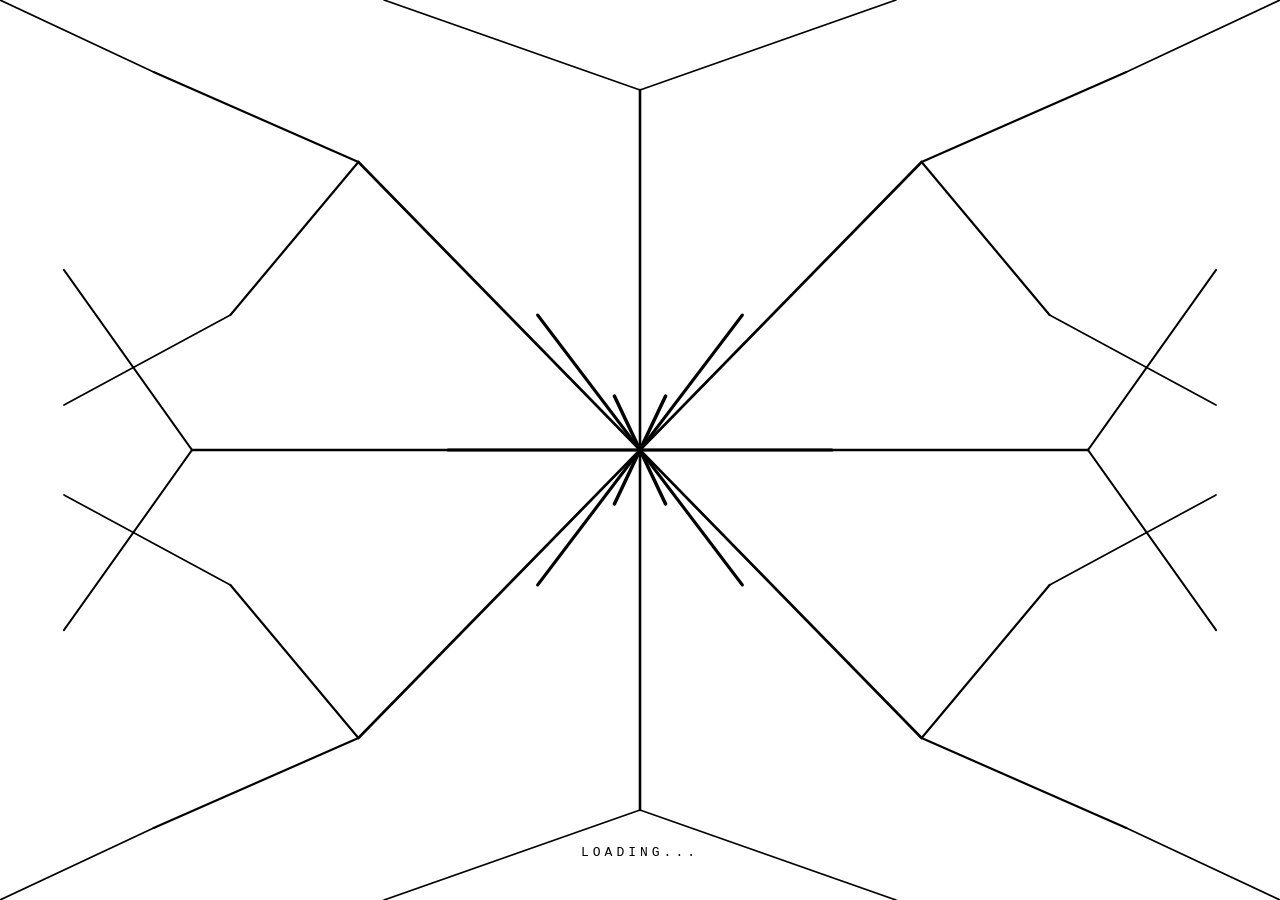
==== index.html @ 2cec9a8e "Add files via upload" ====
<!DOCTYPE html>
<html lang="en">
<head>
<meta charset="UTF-8">
<meta name="viewport" content="width=device-width, initial-scale=1.0">
<title>Los Denso</title>
<link rel="stylesheet" href="style.css">
</head>
<body>

<div id="scene">
  <div id="typed-display"><span id="typed-text"></span><span id="cursor"></span></div>
  <div id="keyboard-wrap">
    <div class="kb-row">
      <div class="key" data-char="`">~</div>
      <div class="key" data-char="1">1</div>
      <div class="key" data-char="2">2</div>
      <div class="key" data-char="3">3</div>
      <div class="key" data-char="4">4</div>
      <div class="key" data-char="5">5</div>
      <div class="key" data-char="6">6</div>
      <div class="key" data-char="7">7</div>
      <div class="key" data-char="8">8</div>
      <div class="key" data-char="9">9</div>
      <div class="key" data-char="0">0</div>
    </div>
    <div class="kb-row">
      <div class="key" data-char="q">Q</div>
      <div class="key" data-char="w">W</div>
      <div class="key" data-char="e">E</div>
      <div class="key" data-char="r">R</div>
      <div class="key" data-char="t">T</div>
      <div class="key" data-char="y">Y</div>
      <div class="key" data-char="u">U</div>
      <div class="key" data-char="i">I</div>
      <div class="key" data-char="o">O</div>
      <div class="key" data-char="p">P</div>
    </div>
    <div class="kb-row">
      <div class="key mid-key" data-char="">CAP</div>
      <div class="key" data-char="a">A</div>
      <div class="key" data-char="s">S</div>
      <div class="key" data-char="d">D</div>
      <div class="key" data-char="f">F</div>
      <div class="key" data-char="g">G</div>
      <div class="key" data-char="h">H</div>
      <div class="key" data-char="j">J</div>
      <div class="key" data-char="k">K</div>
      <div class="key" data-char="l">L</div>
    </div>
    <div class="kb-row">
      <div class="key wide-key" data-char="shift">SHF</div>
      <div class="key" data-char="z">Z</div>
      <div class="key" data-char="x">X</div>
      <div class="key" data-char="c">C</div>
      <div class="key" data-char="v">V</div>
      <div class="key" data-char="b">B</div>
      <div class="key" data-char="n">N</div>
      <div class="key" data-char="m">M</div>
      <div class="key wide-key" data-char="shift2">SHF</div>
      <div class="key enter-key" data-char="enter" id="enter-key">↵ SKIP</div>
    </div>
    <div class="kb-row">
      <div class="key space-key" data-char=" ">SPACE</div>
    </div>
  </div>
  <div id="train-switch-wrap">
    <canvas id="train-switch-canvas" width="60" height="60"></canvas>
    <div id="train-switch-label">DARK MODE</div>
  </div>
  <div id="nav-wrap">
    <div class="nav-btn" id="btn-about">About Me</div>
    <div class="nav-btn" id="btn-projects">Projects</div>
    <div class="nav-btn" id="btn-contact">Contact</div>
  </div>
</div>
<canvas id="train-canvas"></canvas>

<div id="foot-footer">
  <canvas id="foot-canvas" width="100" height="80"></canvas>
  <div id="foot-links">
    <a href="https://github.com/losdenos" target="_blank">GitHub</a>
    <a href="#" target="_blank">Twitter</a>
    <div id="email-link">Email</div>
  </div>
</div>
<canvas id="truck-canvas"></canvas>
<!-- train-canvas reserved for future use -->
<!-- <canvas id="train-canvas"></canvas> -->
<div id="loader"><div id="loader-text">Loading...</div></div>
<canvas id="crack-canvas"></canvas>

<div id="mode-selector">
  <div id="mode-selector-content">
    <div id="mode-selector-title">SELECT MODE</div>
    <div id="mode-selector-buttons">
      <a href="corporate.html" class="mode-btn">CORPORATE</a>
      <div class="mode-btn" id="mode-creative">CREATIVE</div>
    </div>
  </div>
</div>

<script src="script.js"></script>
</body>
</html>
---- style.css ----
* { margin: 0; padding: 0; box-sizing: border-box; }
body { background: #fff; font-family: 'Courier New', monospace; overflow: hidden; width: 100%; height: 100vh; }

#loader {
  position: fixed; inset: 0; background: #fff; z-index: 100;
  display: flex; align-items: flex-end; justify-content: center; padding-bottom: 40px;
}
#loader-text {
  font-size: 13px; letter-spacing: 4px; color: #000;
  font-family: 'Courier New', monospace; text-transform: uppercase;
  opacity: 0; animation: fadeText 0.5s ease 0.3s forwards;
}
@keyframes fadeText { to { opacity: 1; } }

#crack-canvas { position: fixed; inset: 0; width: 100%; height: 100%; z-index: 101; pointer-events: none; }

#scene {
  position: fixed; inset: 0; background: #fff;
  display: flex; align-items: center; justify-content: center;
  opacity: 0; pointer-events: none; flex-direction: column; gap: clamp(12px, 2.5vh, 32px); z-index: 1;
}
#scene.visible { opacity: 1; pointer-events: all; transition: opacity 0.6s ease; }

#keyboard-wrap { display: flex; flex-direction: column; align-items: center; gap: 6px; transition: opacity 0.4s ease, transform 0.4s ease; transform-origin: center center; }
#keyboard-wrap.hiding { opacity: 0; transform: scale(0.92); pointer-events: none; }

.kb-row { display: flex; gap: 6px; justify-content: center; }

.key {
  background: #fff; border: 2.5px solid #000; border-radius: 6px;
  width: 38px; height: 38px; display: flex; align-items: center; justify-content: center;
  font-size: 11px; font-family: 'Courier New', monospace; font-weight: bold; color: #000;
  box-shadow: 3px 3px 0 #000; transform: scale(0) rotate(var(--r, 0deg));
  opacity: 0; transition: transform 0.2s cubic-bezier(0.34,1.56,0.64,1), opacity 0.18s ease;
  user-select: none;
}
.key.space-key { width: 220px; }
.key.space-key.start-glow {
  background: #ccff00; border-color: #88cc00; color: #1a3300;
  box-shadow: 3px 3px 0 #88cc00, 0 0 10px #ccff00, 0 0 28px #aaee0088;
  cursor: pointer; animation: spaceGlow 1.2s ease-in-out infinite;
}
.key.space-key.start-glow:hover {
  background: #ddff33; box-shadow: 1px 1px 0 #88cc00, 0 0 20px #ccff00, 0 0 44px #bbff00aa;
  transform: scale(1) translateY(2px) !important;
}
@keyframes spaceGlow {
  0%,100% { box-shadow: 3px 3px 0 #88cc00, 0 0 8px #ccff00, 0 0 20px #aaee0066; }
  50%      { box-shadow: 3px 3px 0 #88cc00, 0 0 18px #ddff00, 0 0 40px #bbff00aa; }
}
.key.enter-key {
  width: 72px; cursor: pointer; letter-spacing: 0.5px;
  background: #00e5ff; border-color: #00b8d4; color: #003d47;
  box-shadow: 3px 3px 0 #00b8d4, 0 0 10px #00e5ff, 0 0 24px #00cfee88;
  animation: enterGlow 1.4s ease-in-out infinite;
}
.key.enter-key:hover {
  background: #00ffff; color: #002a33;
  box-shadow: 1px 1px 0 #00b8d4, 0 0 18px #00ffff, 0 0 40px #00eeffaa;
  transform: scale(1) translateY(2px) !important;
}
@keyframes enterGlow {
  0%, 100% { box-shadow: 3px 3px 0 #00b8d4, 0 0 8px #00e5ff, 0 0 20px #00cfee66; }
  50%       { box-shadow: 3px 3px 0 #00b8d4, 0 0 16px #00ffff, 0 0 38px #00eeffaa; }
}
.key.wide-key  { width: 58px; }
.key.mid-key   { width: 48px; }
.key.appeared  { transform: scale(1) rotate(0deg); opacity: 1; }
.key.pressed {
  transform: scale(1) rotate(0deg) translateY(2px) !important;
  box-shadow: 1px 1px 0 #000; background: #000; color: #fff;
  transition: transform 0.05s, box-shadow 0.05s, background 0.05s, color 0.05s;
}

/* NAV */
#nav-wrap {
  display: flex; gap: 16px; justify-content: center;
  opacity: 0; pointer-events: none;
  transition: opacity 0.4s ease;
}
#nav-wrap.visible { opacity: 1; pointer-events: all; }

.nav-btn {
  background: #fff; border: 2.5px solid #000; border-radius: 6px;
  width: 140px; height: 56px; display: flex; align-items: center; justify-content: center;
  font-size: 12px; font-family: 'Courier New', monospace; font-weight: bold; color: #000;
  box-shadow: 4px 4px 0 #000; cursor: pointer; letter-spacing: 1.5px; text-transform: uppercase;
  transform: scale(0) rotate(var(--r, 0deg)); opacity: 0;
  transition: transform 0.4s cubic-bezier(0.34,1.56,0.64,1), opacity 0.3s ease,
              background 0.1s, color 0.1s, box-shadow 0.1s;
  user-select: none;
}
.nav-btn.appeared { transform: scale(1) rotate(0deg); opacity: 1; }
.nav-btn:hover { background: #000; color: #fff; box-shadow: 2px 2px 0 #000; transform: scale(1) translateY(2px) !important; }
.nav-btn:active { transform: scale(1) translateY(4px) !important; box-shadow: 1px 1px 0 #000; }
.nav-btn.fade-out { opacity: 0 !important; transform: scale(0.8) !important; transition: opacity 0.35s ease, transform 0.35s ease !important; pointer-events: none; }

/* TYPED DISPLAY */
#typed-display {
  font-family: 'Courier New', monospace; font-size: 28px; font-weight: bold;
  letter-spacing: 2px; color: #000; min-height: 40px; border-bottom: 3px solid #000;
  padding-bottom: 4px; width: max-content; max-width: 90vw; text-align: center;
  transition: opacity 0.3s ease;
}
@media (max-width: 420px) {
  #typed-display { font-size: 20px; letter-spacing: 1px; }
}
#typed-display.hiding { opacity: 0; }
#cursor {
  display: inline-block; width: 3px; height: 28px; background: #000;
  vertical-align: middle; margin-left: 2px; animation: blink 0.7s step-end infinite;
}
@keyframes blink { 0%,100%{opacity:1} 50%{opacity:0} }

/* TRUCK TRANSITION */
#truck-canvas {
  position: fixed; inset: 0; width: 100%; height: 100%;
  z-index: 50; pointer-events: none; display: none;
}

/* ABOUT PAGE */
#about-page {
  position: fixed; inset: 0; background: #fff; z-index: 40;
  display: flex; align-items: center; justify-content: center;
  clip-path: inset(0 100% 0 0);
}
.about-content { text-align: center; max-width: 600px; padding: 40px; }
.about-content h1 { font-size: 48px; margin-bottom: 24px; border-bottom: 4px solid #000; display: inline-block; }
.about-content p { font-size: 18px; line-height: 1.6; margin-bottom: 20px; }
.placeholder-text { color: #888; font-style: italic; }

/* Entrance animations */
.about-content h1,
.about-content p,
.about-content .placeholder-text {
  opacity: 0;
  transform: translateY(18px) scale(0.96);
}
.about-content.animate h1 {
  animation: aboutPop 0.55s cubic-bezier(0.34,1.56,0.64,1) 0.05s forwards;
}
.about-content.animate p {
  animation: aboutPop 0.55s cubic-bezier(0.34,1.56,0.64,1) 0.2s forwards;
}
.about-content.animate .placeholder-text {
  animation: aboutFade 0.5s ease 0.38s forwards;
}
@keyframes aboutPop {
  0%   { opacity: 0; transform: translateY(22px) scale(0.94); }
  60%  { opacity: 1; transform: translateY(-4px) scale(1.02); }
  100% { opacity: 1; transform: translateY(0) scale(1); }
}
@keyframes aboutFade {
  from { opacity: 0; transform: translateY(10px); }
  to   { opacity: 1; transform: translateY(0); }
}

/* FOOT FOOTER */
#foot-footer {
  position: fixed; bottom: 0; left: 0; right: 0;
  display: flex; flex-direction: column; align-items: center;
  padding-bottom: 18px; z-index: 45; pointer-events: none;
  gap: 0;
  transition: transform 0.5s cubic-bezier(0.34,1.56,0.64,1);
}
/* Toes-only mode: slide footer down so only the top ~22px (toes) peek out */
#foot-footer.toes-only {
  transform: translateY(calc(100% - 22px));
  pointer-events: all;
}
/* Pop out on hover when in toes-only mode */
#foot-footer.toes-only.peeked {
  transform: translateY(0);
}
/* Hide links while toes-only and not peeked */
#foot-footer.toes-only:not(.peeked) #foot-links {
  opacity: 0 !important;
  pointer-events: none !important;
  transition: opacity 0.2s ease !important;
}
#foot-canvas {
  pointer-events: all; cursor: pointer;
  display: block;
}
#foot-links {
  display: flex; gap: 20px; justify-content: center; align-items: center;
  font-family: 'Courier New', monospace; font-size: 12px; font-weight: bold;
  letter-spacing: 1px; text-transform: uppercase;
  opacity: 0; transform: translateY(8px);
  transition: opacity 0.4s ease 0.1s, transform 0.4s cubic-bezier(0.34,1.56,0.64,1) 0.1s;
  pointer-events: none;
}
#foot-links.visible {
  opacity: 1; transform: translateY(0); pointer-events: all;
}
#foot-links a,
#foot-links div {
  color: #000; text-decoration: none;
  border: 2.5px solid #000; border-radius: 6px;
  padding: 6px 14px; box-shadow: 3px 3px 0 #000;
  background: #fff;
  transition: background 0.1s, color 0.1s, box-shadow 0.1s, transform 0.1s;
}
#foot-links a:hover,
#foot-links div:hover {
  background: #000; color: #fff;
  box-shadow: 1px 1px 0 #000; transform: translateY(2px);
}

/* NAV responsive */
@media (max-width: 480px) {
  #nav-wrap {
    flex-direction: column;
    align-items: center;
    gap: 12px;
  }
  .nav-btn {
    width: 200px;
    height: 52px;
  }
}

/* TRAIN CANVAS */
#train-canvas {
  position: fixed; inset: 0; width: 100%; height: 100%;
  z-index: 60; pointer-events: none; display: none;
}

/* TRAIN SWITCH */
#train-switch-wrap {
  display: flex; flex-direction: column; align-items: center; gap: 4px;
  opacity: 0; pointer-events: none;
  transition: opacity 0.4s ease;
}
#train-switch-wrap.visible { opacity: 1; pointer-events: all; }
#train-switch-canvas { cursor: pointer; display: block; }
#train-switch-label {
  font-family: 'Courier New', monospace; font-size: 9px; font-weight: bold;
  letter-spacing: 2px; color: var(--fg, #000); text-transform: uppercase;
  transition: color 0.4s ease;
}

/* MODE SELECTOR */
#mode-selector {
  position: fixed; inset: 0; background: #fff; z-index: 110;
  display: flex; align-items: center; justify-content: center;
  opacity: 0; pointer-events: none;
  transition: opacity 0.5s ease;
}

#mode-selector.visible {
  opacity: 1; pointer-events: all;
}

#mode-selector-content {
  text-align: center; display: flex; flex-direction: column;
  align-items: center; gap: 40px;
}

#mode-selector-title {
  font-family: 'Courier New', monospace; font-size: 36px; font-weight: bold;
  letter-spacing: 3px; color: #000; text-transform: uppercase;
  animation: fadeInDown 0.6s ease 0.2s both;
}

#mode-selector-buttons {
  display: flex; gap: 32px; justify-content: center;
}

.mode-btn {
  background: #fff; border: 3px solid #000; border-radius: 8px;
  width: 160px; height: 64px; display: flex; align-items: center;
  justify-content: center; font-family: 'Courier New', monospace;
  font-size: 13px; font-weight: bold; letter-spacing: 2px;
  color: #000; text-transform: uppercase; cursor: pointer;
  box-shadow: 5px 5px 0 #000; transition: all 0.2s ease;
  user-select: none; animation: fadeInUp 0.6s cubic-bezier(0.34,1.56,0.64,1) both;
  text-decoration: none;
}

.mode-btn:nth-child(1) { animation-delay: 0.4s; }
.mode-btn:nth-child(2) { animation-delay: 0.5s; }

.mode-btn:hover {
  background: #000; color: #fff; box-shadow: 3px 3px 0 #000;
  transform: translateY(2px);
}

.mode-btn:active {
  transform: translateY(4px); box-shadow: 1px 1px 0 #000;
}

@keyframes fadeInDown {
  from { opacity: 0; transform: translateY(-20px); }
  to { opacity: 1; transform: translateY(0); }
}

@keyframes fadeInUp {
  from { opacity: 0; transform: translateY(20px); }
  to { opacity: 1; transform: translateY(0); }
}

/* ── DARK MODE ── */
:root { --bg: #fff; --fg: #000; --shadow: #000; --muted: #888; }
body.dark { --bg: #0a0a0a; --fg: #f0f0f0; --shadow: #444; --muted: #666; }

body        { background: var(--bg); transition: background 0.5s ease; }
#scene      { background: var(--bg); transition: background 0.5s ease; }
#about-page { background: var(--bg); }

/* Keys */
body.dark .key {
  background: #111; border-color: #f0f0f0; color: #f0f0f0;
  box-shadow: 3px 3px 0 #f0f0f0;
}
body.dark .key.pressed { background: #f0f0f0; color: #000; box-shadow: 1px 1px 0 #f0f0f0; }

/* Nav buttons */
.nav-btn {
  background: var(--bg); border-color: var(--fg); color: var(--fg);
  box-shadow: 4px 4px 0 var(--fg);
  transition: transform 0.4s cubic-bezier(0.34,1.56,0.64,1), opacity 0.3s ease,
              background 0.4s ease, color 0.4s ease, box-shadow 0.4s ease, border-color 0.4s ease;
}
.nav-btn:hover { background: var(--fg); color: var(--bg); box-shadow: 2px 2px 0 var(--fg); }
.nav-btn:active { box-shadow: 1px 1px 0 var(--fg); }

/* Typed display */
#typed-display { color: var(--fg); border-bottom-color: var(--fg); transition: color 0.4s ease, border-color 0.4s ease; }
#cursor { background: var(--fg); transition: background 0.4s ease; }

/* Footer links */
body.dark #foot-links a, body.dark #foot-links div {
  background: #111; border-color: #f0f0f0; color: #f0f0f0; box-shadow: 3px 3px 0 #f0f0f0;
}
body.dark #foot-links a:hover, body.dark #foot-links div:hover {
  background: #f0f0f0; color: #000; box-shadow: 1px 1px 0 #f0f0f0;
}

/* About page dark */
body.dark .about-content h1 { color: #f0f0f0; border-bottom-color: #f0f0f0; }
body.dark .about-content p  { color: #f0f0f0; }
body.dark .about-content .placeholder-text { color: #666; }

/* Loader / crack dark (keeps white for the cracking animation feel) */
body.dark #loader { background: #0a0a0a; }
body.dark #loader-text { color: #f0f0f0; }

/* Back tooltip */
body.dark #back-tooltip { background: #f0f0f0; color: #000; }

/* MODE SELECTOR dark */
body.dark #mode-selector { background: #0a0a0a; }
body.dark #mode-selector-title { color: #f0f0f0; }
body.dark .mode-btn {
  background: #111; border-color: #f0f0f0; color: #f0f0f0;
  box-shadow: 5px 5px 0 #f0f0f0;
}
body.dark .mode-btn:hover { background: #f0f0f0; color: #000; box-shadow: 3px 3px 0 #f0f0f0; }
body.dark .mode-btn:active { box-shadow: 1px 1px 0 #f0f0f0; }

/* BACK TOOLTIP */
#back-tooltip {
  position: fixed; pointer-events: none; z-index: 200;
  font-family: 'Courier New', monospace; font-size: 11px; font-weight: bold;
  letter-spacing: 1px; text-transform: uppercase;
  background: #000; color: #fff;
  padding: 5px 10px; border-radius: 4px;
  white-space: nowrap;
  opacity: 0;
  transform: translate(14px, -50%);
  transition: opacity 0.3s ease;
}
#back-tooltip.visible { opacity: 1; }
#back-tooltip.fade-out { opacity: 0; transition: opacity 0.6s ease; }
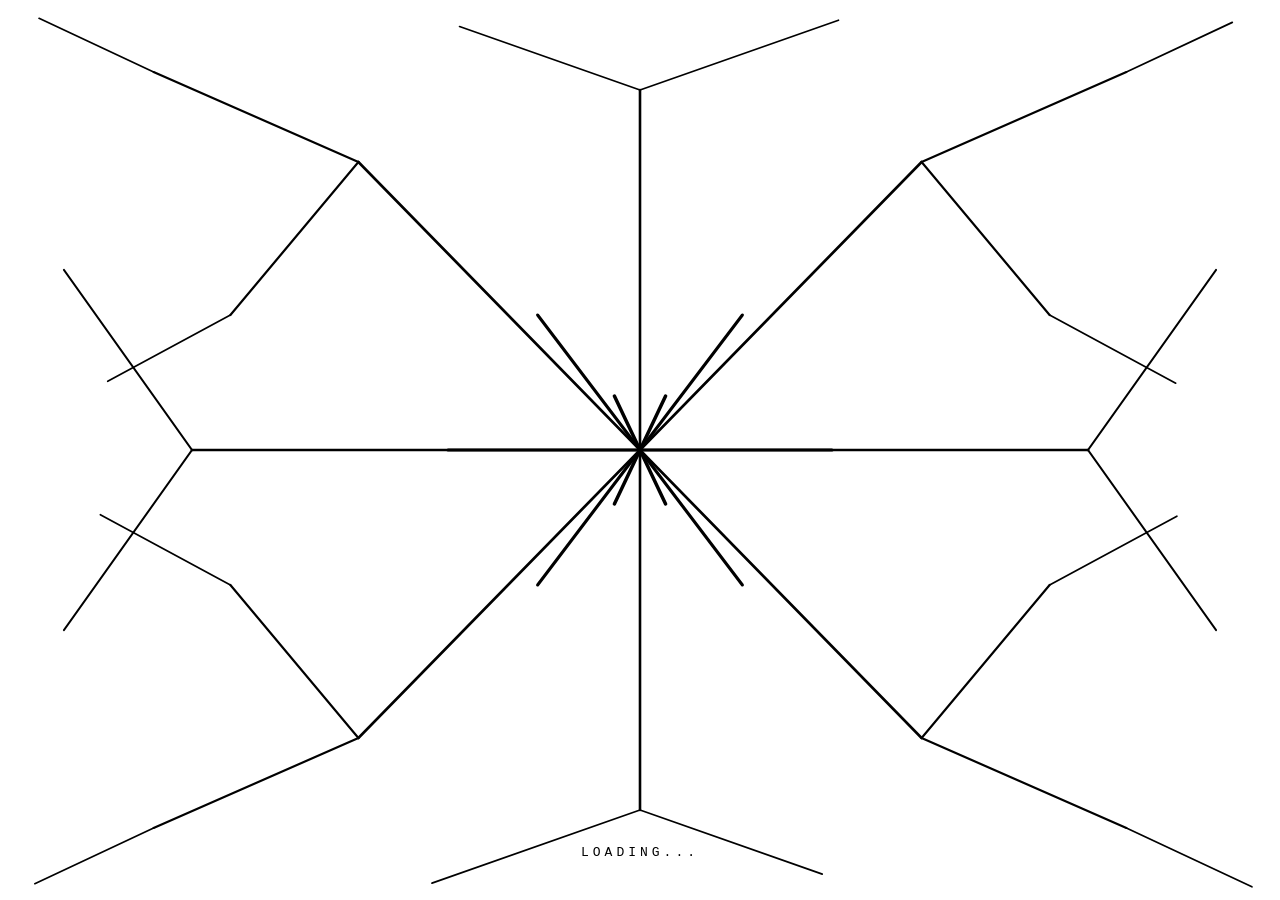
==== commit 1e5e2ca0: "Update index.html" ====
--- a/index.html
+++ b/index.html
@@ -94,7 +94,7 @@
   <div id="mode-selector-content">
     <div id="mode-selector-title">SELECT MODE</div>
     <div id="mode-selector-buttons">
-      <a href="corporate.html" class="mode-btn">CORPORATE</a>
+      <a href="/corporate" class="mode-btn">CORPORATE</a>
       <div class="mode-btn" id="mode-creative">CREATIVE</div>
     </div>
   </div>
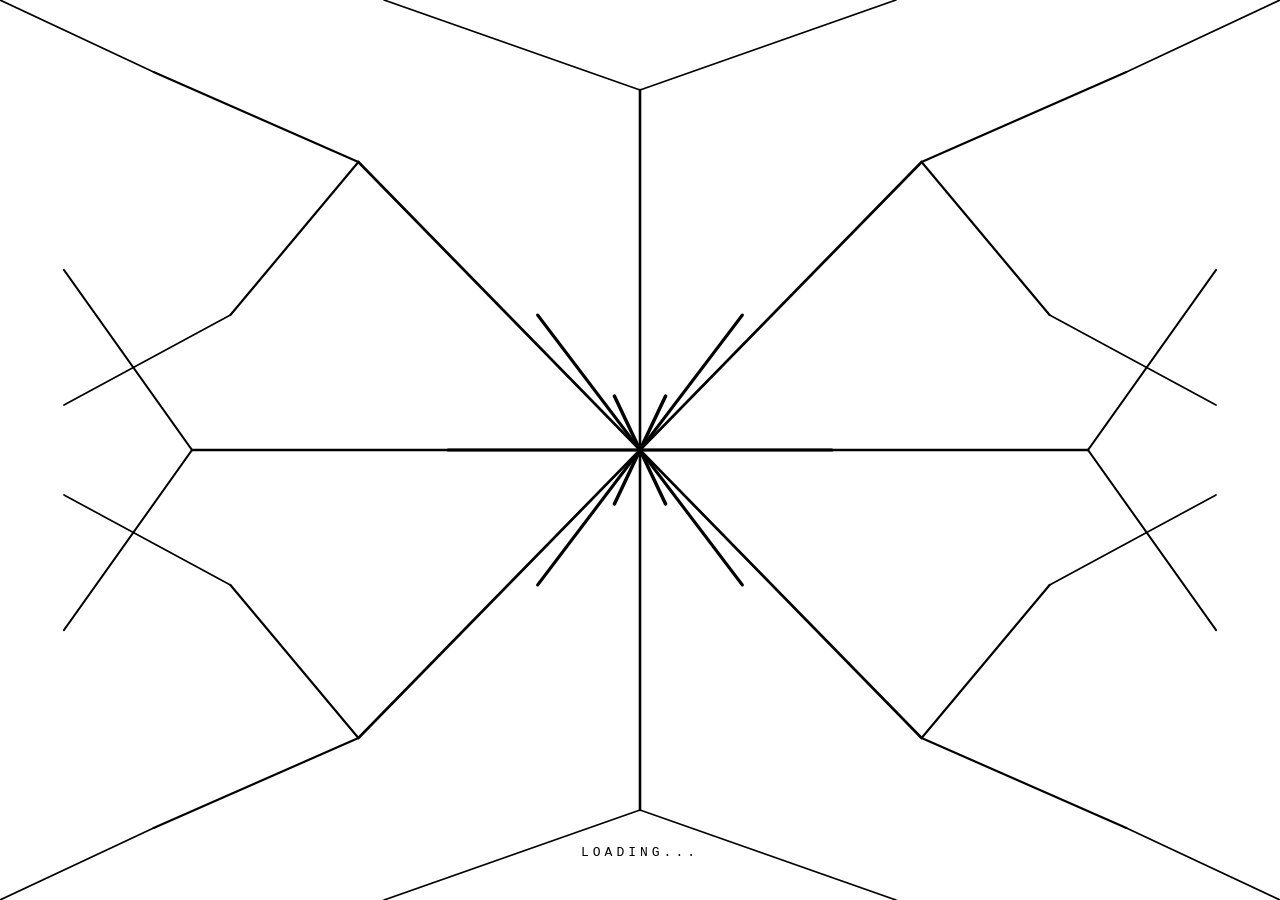
==== commit f7445364: "Add files via upload" ====
--- a/index.html
+++ b/index.html
@@ -100,6 +100,17 @@
   </div>
 </div>
 
+<!-- SVG filter for gravitational warp effect -->
+<svg id="warp-svg" style="position:fixed;width:0;height:0;pointer-events:none;z-index:-1" xmlns="http://www.w3.org/2000/svg">
+  <defs>
+    <filter id="blackhole-warp" x="-50%" y="-50%" width="200%" height="200%" color-interpolation-filters="sRGB">
+      <feTurbulence id="warp-turbulence" type="turbulence" baseFrequency="0.00 0.00" numOctaves="3" seed="2" result="noise"/>
+      <feDisplacementMap id="warp-displace" in="SourceGraphic" in2="noise" scale="0" xChannelSelector="R" yChannelSelector="G"/>
+    </filter>
+  </defs>
+</svg>
+<!-- Black hole canvas overlay -->
+<canvas id="blackhole-canvas" style="position:fixed;inset:0;width:100%;height:100%;z-index:90;pointer-events:none;display:none;"></canvas>
 <script src="script.js"></script>
 </body>
 </html>
--- a/style.css
+++ b/style.css
@@ -229,11 +229,29 @@
 /* TRAIN SWITCH */
 #train-switch-wrap {
   display: flex; flex-direction: column; align-items: center; gap: 4px;
-  opacity: 0; pointer-events: none;
-  transition: opacity 0.4s ease;
-}
-#train-switch-wrap.visible { opacity: 1; pointer-events: all; }
-#train-switch-canvas { cursor: pointer; display: block; }
+  opacity: 1; pointer-events: all;
+  transition: opacity 0.4s ease, transform 0.4s cubic-bezier(0.34,1.56,0.64,1);
+  transform: scale(1) rotateZ(0deg);
+}
+#train-switch-wrap:not(.visible) {
+  opacity: 0; 
+  pointer-events: none; 
+  transform: scale(0.95) rotateZ(-5deg);
+}
+#train-switch-wrap.visible { 
+  opacity: 1; 
+  pointer-events: all; 
+  transform: scale(1) rotateZ(0deg);
+}
+#train-switch-canvas { 
+  cursor: pointer; 
+  display: block;
+  filter: drop-shadow(2px 2px 0 var(--shadow));
+  transition: filter 0.4s ease;
+}
+#train-switch-wrap.visible #train-switch-canvas:hover {
+  filter: drop-shadow(3px 3px 4px var(--shadow));
+}
 #train-switch-label {
   font-family: 'Courier New', monospace; font-size: 9px; font-weight: bold;
   letter-spacing: 2px; color: var(--fg, #000); text-transform: uppercase;
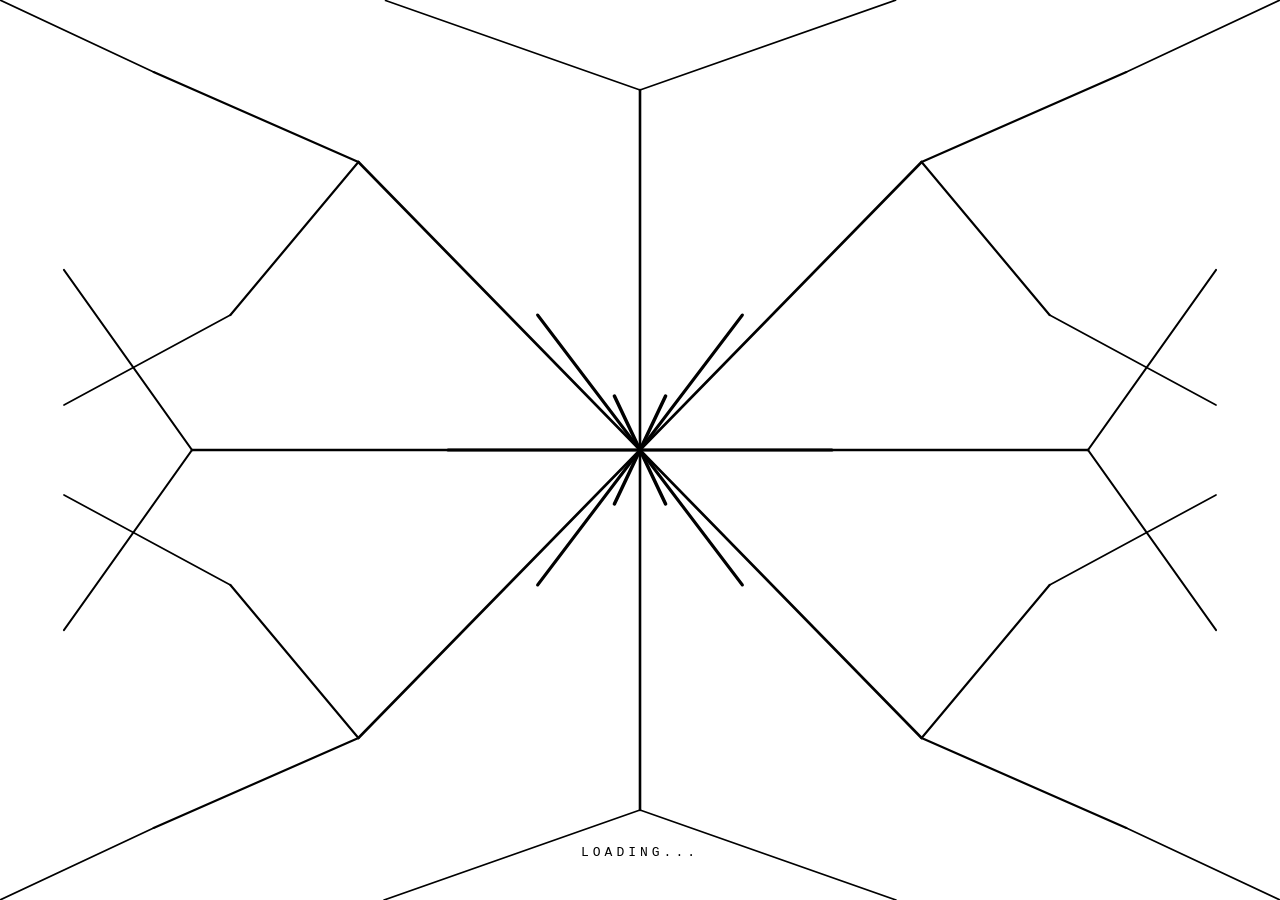
==== commit a3caf640: "Add files via upload" ====
--- a/index.html
+++ b/index.html
@@ -92,10 +92,15 @@
 
 <div id="mode-selector">
   <div id="mode-selector-content">
-    <div id="mode-selector-title">SELECT MODE</div>
+    <div id="mode-selector-title">Welcome to Densley's Site</div>
+    <div id="mode-selector-subtitle">Click one of the buttons below.</div>
     <div id="mode-selector-buttons">
-      <a href="/corporate" class="mode-btn">CORPORATE</a>
-      <div class="mode-btn" id="mode-creative">CREATIVE</div>
+      <div class="mode-btn-wrap" data-tooltip="Employers click here!">
+        <a href="/corporate" class="mode-btn" id="mode-corporate">I'm in a hurry</a>
+      </div>
+      <div class="mode-btn-wrap" data-tooltip="My fun site!">
+        <div class="mode-btn" id="mode-creative">I got time</div>
+      </div>
     </div>
   </div>
 </div>
--- a/style.css
+++ b/style.css
@@ -276,13 +276,88 @@
 }
 
 #mode-selector-title {
-  font-family: 'Courier New', monospace; font-size: 36px; font-weight: bold;
-  letter-spacing: 3px; color: #000; text-transform: uppercase;
+  font-family: 'Courier New', monospace; font-size: 28px; font-weight: bold;
+  letter-spacing: 2px; color: #000; text-transform: none;
   animation: fadeInDown 0.6s ease 0.2s both;
+  max-width: 480px; text-align: center; line-height: 1.25;
+}
+
+#mode-selector-subtitle {
+  font-family: 'Courier New', monospace; font-size: 13px; letter-spacing: 1.5px;
+  color: #555; text-transform: uppercase;
+  animation: fadeInDown 0.6s ease 0.32s both;
 }
 
 #mode-selector-buttons {
   display: flex; gap: 32px; justify-content: center;
+}
+
+/* Wrapper that holds the button + tooltip */
+.mode-btn-wrap {
+  position: relative; display: flex; flex-direction: column; align-items: center;
+}
+
+/* Tooltip bubble */
+.mode-btn-wrap::after {
+  content: attr(data-tooltip);
+  position: absolute;
+  bottom: calc(100% + 10px);
+  left: 50%; transform: translateX(-50%) translateY(4px);
+  font-family: 'Courier New', monospace; font-size: 11px; font-weight: bold;
+  letter-spacing: 1px; text-transform: uppercase; white-space: nowrap;
+  background: #000; color: #fff;
+  padding: 5px 10px; border-radius: 4px;
+  opacity: 0; pointer-events: none;
+  transition: opacity 0.2s ease, transform 0.2s ease;
+}
+
+/* Tooltip arrow */
+.mode-btn-wrap::before {
+  content: '';
+  position: absolute;
+  bottom: calc(100% + 4px);
+  left: 50%; transform: translateX(-50%) translateY(4px);
+  border: 5px solid transparent;
+  border-top-color: #000;
+  opacity: 0; pointer-events: none;
+  transition: opacity 0.2s ease, transform 0.2s ease;
+}
+
+/* Show on hover (desktop) */
+.mode-btn-wrap:hover::after,
+.mode-btn-wrap:hover::before {
+  opacity: 1; transform: translateX(-50%) translateY(0);
+}
+
+/* Randomise which tooltip pops first with slight delays */
+.mode-btn-wrap:nth-child(1)::after,
+.mode-btn-wrap:nth-child(1)::before { transition-delay: 0.05s; }
+.mode-btn-wrap:nth-child(2)::after,
+.mode-btn-wrap:nth-child(2)::before { transition-delay: 0s; }
+
+/* Show tooltip on touch via .tooltip-visible class */
+.mode-btn-wrap.tooltip-visible::after,
+.mode-btn-wrap.tooltip-visible::before {
+  opacity: 1; transform: translateX(-50%) translateY(0);
+}
+
+/* Nudge animation — little upward bounce on the button */
+@keyframes nudge {
+  0%   { transform: translateY(0)    rotate(0deg); }
+  18%  { transform: translateY(-6px) rotate(-2deg); }
+  36%  { transform: translateY(-3px) rotate(1.5deg); }
+  52%  { transform: translateY(-5px) rotate(-1deg); }
+  68%  { transform: translateY(-2px) rotate(0.5deg); }
+  84%  { transform: translateY(-3px) rotate(0deg); }
+  100% { transform: translateY(0)    rotate(0deg); }
+}
+
+/* While nudging: show tooltip — bounce is driven by JS Web Animations API */
+.mode-btn-wrap.nudging::after,
+.mode-btn-wrap.nudging::before {
+  opacity: 1;
+  transform: translateX(-50%) translateY(0);
+  transition: opacity 0.18s ease, transform 0.18s ease;
 }
 
 .mode-btn {
@@ -296,8 +371,8 @@
   text-decoration: none;
 }
 
-.mode-btn:nth-child(1) { animation-delay: 0.4s; }
-.mode-btn:nth-child(2) { animation-delay: 0.5s; }
+.mode-btn:nth-child(1) { animation-delay: 0.5s; }
+.mode-btn:nth-child(2) { animation-delay: 0.62s; }
 
 .mode-btn:hover {
   background: #000; color: #fff; box-shadow: 3px 3px 0 #000;
@@ -318,7 +393,68 @@
   to { opacity: 1; transform: translateY(0); }
 }
 
-/* ── DARK MODE ── */
+/* ── SCROLL NUDGE HINT ── */
+#scroll-nudge {
+  position: fixed;
+  top: 32px;
+  left: 50%;
+  transform: translateX(-50%);
+  z-index: 10;
+  pointer-events: none;
+  display: flex;
+  flex-direction: column;
+  align-items: center;
+  gap: 8px;
+  opacity: 0;
+  transition: opacity 0.6s ease;
+}
+#scroll-nudge.visible { opacity: 1; }
+
+#scroll-nudge-text {
+  font-family: 'Courier New', monospace;
+  font-size: 14px;
+  font-weight: bold;
+  letter-spacing: 2px;
+  text-transform: uppercase;
+  color: var(--fg);
+  white-space: nowrap;
+  opacity: 0.5;
+}
+
+#scroll-nudge-arrow {
+  width: 20px;
+  height: 20px;
+  border-left: 2.5px solid var(--fg);
+  border-top: 2.5px solid var(--fg);
+  transform: rotate(45deg);
+  opacity: 0.45;
+  animation: nudgeArrowBob 1.4s ease-in-out infinite;
+}
+
+/* Second arrow for the double-chevron feel */
+#scroll-nudge-arrow2 {
+  width: 20px;
+  height: 20px;
+  border-left: 2.5px solid var(--fg);
+  border-top: 2.5px solid var(--fg);
+  transform: rotate(45deg);
+  opacity: 0.25;
+  margin-top: -14px;
+  animation: nudgeArrowBob 1.4s ease-in-out 0.18s infinite;
+}
+
+@keyframes nudgeArrowBob {
+  0%, 100% { transform: rotate(45deg) translateY(0);    opacity: 0.45; }
+  50%       { transform: rotate(45deg) translateY(-5px); opacity: 0.8;  }
+}
+
+#scroll-nudge-arrow2 {
+  animation: nudgeArrowBob2 1.4s ease-in-out 0.18s infinite;
+}
+@keyframes nudgeArrowBob2 {
+  0%, 100% { transform: rotate(45deg) translateY(0);    opacity: 0.2; }
+  50%       { transform: rotate(45deg) translateY(-5px); opacity: 0.5; }
+}
 :root { --bg: #fff; --fg: #000; --shadow: #000; --muted: #888; }
 body.dark { --bg: #0a0a0a; --fg: #f0f0f0; --shadow: #444; --muted: #666; }
 
@@ -370,6 +506,9 @@
 /* MODE SELECTOR dark */
 body.dark #mode-selector { background: #0a0a0a; }
 body.dark #mode-selector-title { color: #f0f0f0; }
+body.dark #mode-selector-subtitle { color: #888; }
+body.dark .mode-btn-wrap::after { background: #f0f0f0; color: #000; }
+body.dark .mode-btn-wrap::before { border-top-color: #f0f0f0; }
 body.dark .mode-btn {
   background: #111; border-color: #f0f0f0; color: #f0f0f0;
   box-shadow: 5px 5px 0 #f0f0f0;
@@ -377,7 +516,14 @@
 body.dark .mode-btn:hover { background: #f0f0f0; color: #000; box-shadow: 3px 3px 0 #f0f0f0; }
 body.dark .mode-btn:active { box-shadow: 1px 1px 0 #f0f0f0; }
 
-/* BACK TOOLTIP */
+/* Touch devices: anchor tooltip to top-centre instead of following cursor */
+@media (hover: none) and (pointer: coarse) {
+  #back-tooltip {
+    left: 50% !important;
+    top: 32px !important;
+    transform: translate(-50%, 0) !important;
+  }
+}
 #back-tooltip {
   position: fixed; pointer-events: none; z-index: 200;
   font-family: 'Courier New', monospace; font-size: 11px; font-weight: bold;
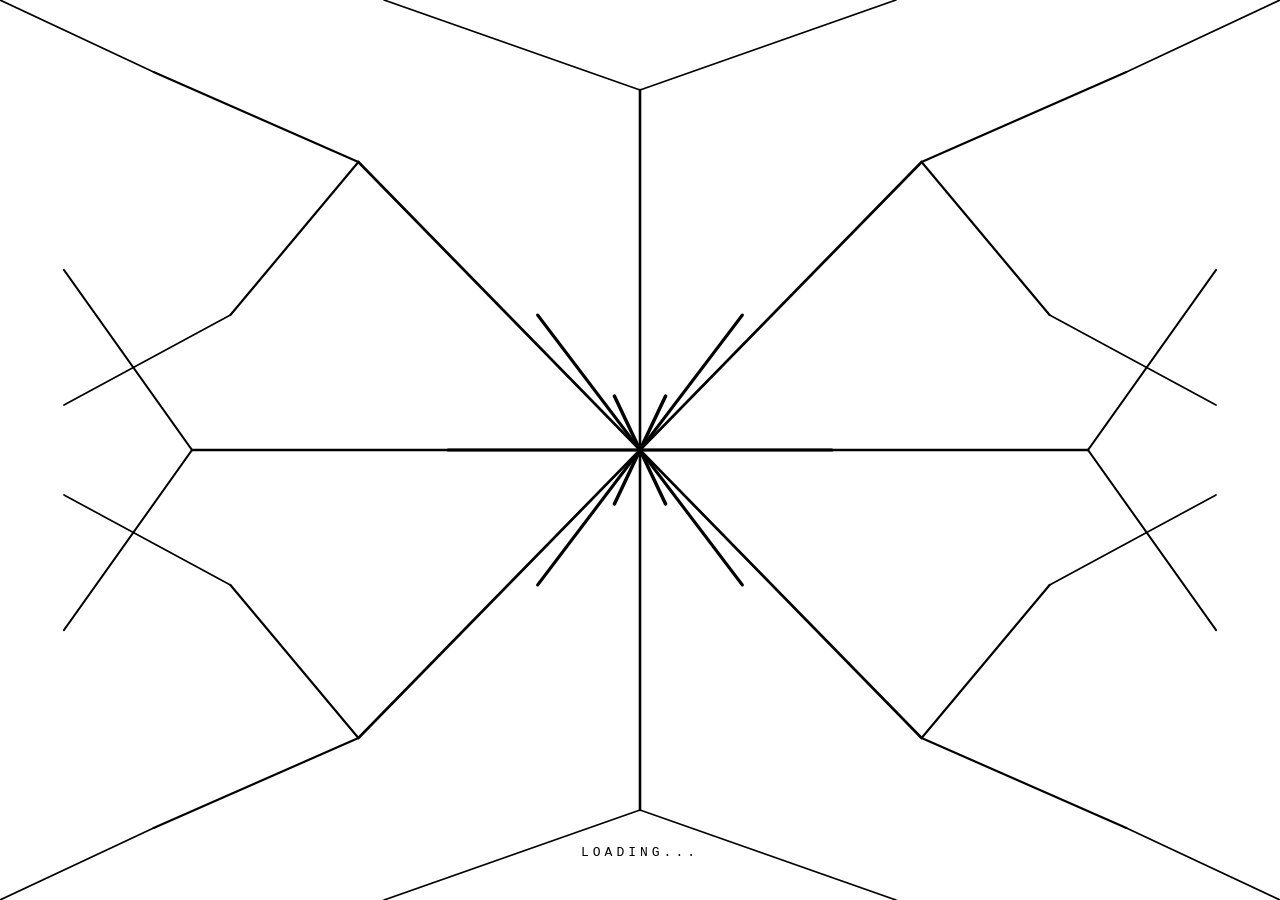
==== commit 337e2cce: "Update index.html" ====
--- a/index.html
+++ b/index.html
@@ -3,7 +3,7 @@
 <head>
 <meta charset="UTF-8">
 <meta name="viewport" content="width=device-width, initial-scale=1.0">
-<title>Los Denso</title>
+<title>Densley | Linux System Engineer</title>
 <link rel="stylesheet" href="style.css">
 </head>
 <body>
